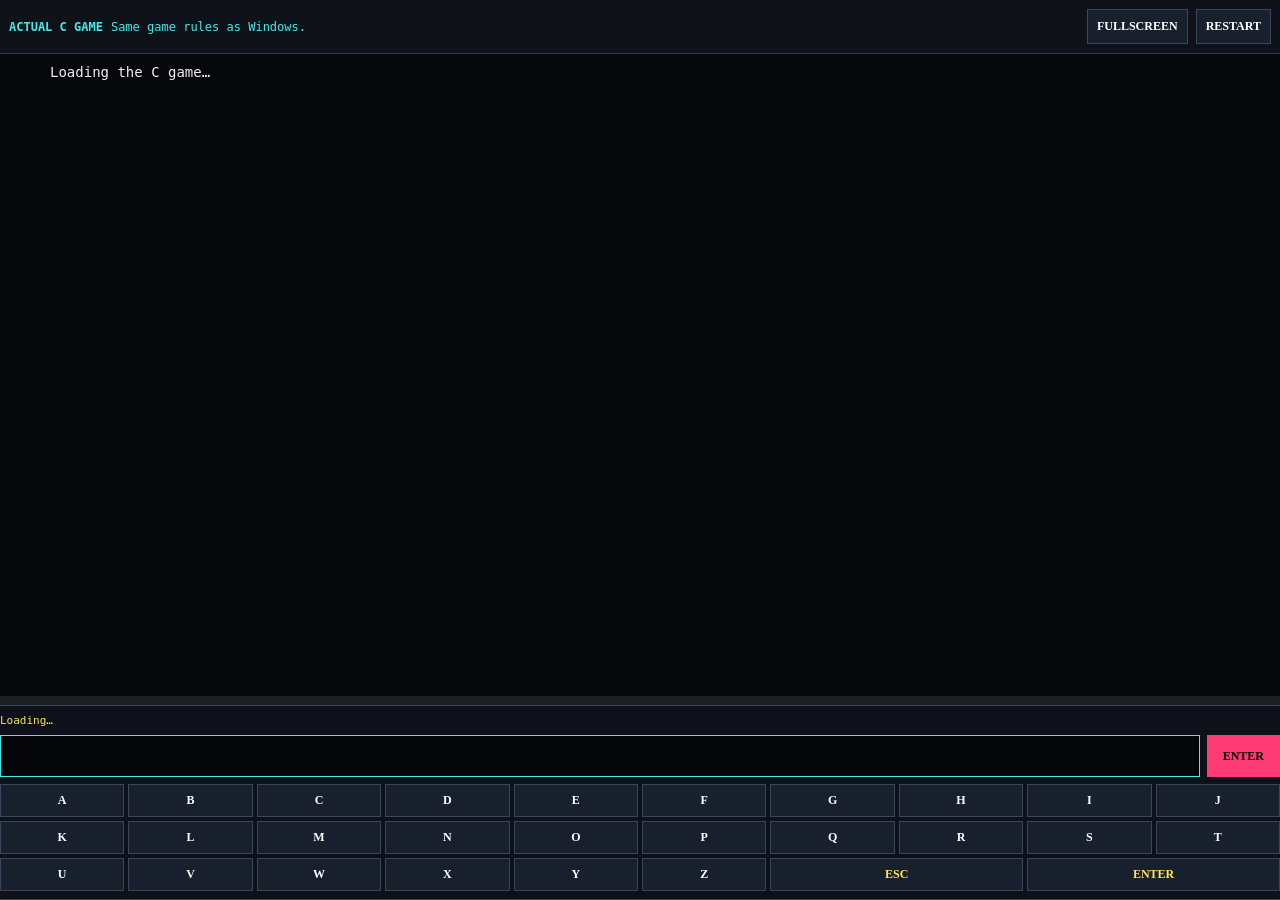
==== web/mirror.html @ 6268e867 "Preserve fullscreen activation from game frame" ====
<!doctype html>
<html lang="en"><head><meta charset="utf-8"><meta name="viewport" content="width=device-width,initial-scale=1,viewport-fit=cover"><title>Pimp Wyld C Mirror</title>
<style>
html,body{margin:0;background:rgba(5,6,9,.9);color:#eee;font-family:Consolas,monospace;overflow-x:hidden}.bar{position:sticky;top:0;z-index:3;display:flex;gap:8px;align-items:center;padding:9px;background:#10131be8;border-bottom:1px solid #303849;color:#45e9e9;font-size:12px}.bar button,.keybar button{background:#18202d;border:1px solid #3a465b;color:#fff;padding:9px;font:bold 12px Consolas;cursor:pointer}.bar button:first-of-type{margin-left:auto}.terminal{width:min(1180px,calc(100% - 20px));min-height:480px;margin:0 auto;padding:10px 10px 152px;white-space:pre-wrap;overflow-wrap:anywhere;font-size:clamp(9px,1.4vw,14px);line-height:1.18}.input-dock{position:fixed;z-index:4;left:50%;width:min(1500px,100%);transform:translateX(-50%);bottom:0;background:#0d1119ee;border:1px solid #3a465b;padding:8px;backdrop-filter:blur(8px)}.prompt{color:#ffe45c;font-size:11px;min-height:15px;margin-bottom:6px}.entry{display:flex;gap:7px}.entry input{min-width:0;flex:1;background:#050609;border:1px solid #48e7ea;color:#fff;padding:11px;font:16px Consolas}.entry button{background:#ff3a74;border:0;font:bold 12px Consolas;padding:0 16px}.keybar{display:grid;grid-template-columns:repeat(10,1fr);gap:4px;margin-top:7px}.keybar button{padding:8px 2px}.keybar .wide{grid-column:span 2;color:#ffe45c}@media(max-width:650px){.terminal{width:100%;min-height:420px;font-size:8px;padding:7px 7px 165px}.bar .hint{display:none}.keybar{grid-template-columns:repeat(7,1fr)}}
</style></head><body>
<div class="bar"><b>ACTUAL C GAME</b><span class="hint">Same game rules as Windows.</span><button id="fullBtn">FULLSCREEN</button><button onclick="location.reload()">RESTART</button></div>
<pre id="terminal" class="terminal">Loading the C game…</pre>
<div class="input-dock"><div id="prompt" class="prompt">Loading…</div><div class="entry"><input id="entry" inputmode="text" autocomplete="off" autocapitalize="characters" aria-label="Game command"><button id="send">ENTER</button></div><div id="keybar" class="keybar"></div></div>
<script>
function escapeHtml(s){return s.replace(/[&<>]/g,c=>({'&':'&amp;','<':'&lt;','>':'&gt;'}[c]))}
function xtermColor(n){const base=['#000000','#800000','#008000','#808000','#000080','#800080','#008080','#c0c0c0','#808080','#ff0000','#00ff00','#ffff00','#0000ff','#ff00ff','#00ffff','#ffffff'];if(n<16)return base[n];if(n<232){n-=16;const v=[0,95,135,175,215,255],r=v[Math.floor(n/36)],g=v[Math.floor(n%36/6)],b=v[n%6];return `rgb(${r},${g},${b})`}const c=8+(n-232)*10;return `rgb(${c},${c},${c})`}
function ansiHtml(raw){let out='',last=0,fg='',bg='',bold=false,open=false;const basicFg={30:0,31:1,32:2,33:3,34:4,35:5,36:6,37:7,90:8,91:9,92:10,93:11,94:12,95:13,96:14,97:15},basicBg={40:0,41:1,42:2,43:3,44:4,45:5,46:6,47:7,100:8,101:9,102:10,103:11,104:12,105:13,106:14,107:15},re=/\x1b\[([0-9;]*)m/g;function begin(){if(fg||bg||bold){out+=`<span style="${fg?'color:'+fg+';':''}${bg?'background-color:'+bg+';':''}${bold?'font-weight:700;':''}">`;open=true}}for(let m;(m=re.exec(raw));){out+=escapeHtml(raw.slice(last,m.index));if(open){out+='</span>';open=false}const codes=(m[1]||'0').split(';').map(Number);for(let i=0;i<codes.length;i++){const c=codes[i];if(c===0){fg='';bg='';bold=false}else if(c===1)bold=true;else if(c===22)bold=false;else if(c===39)fg='';else if(c===49)bg='';else if(basicFg[c]!==undefined)fg=xtermColor(basicFg[c]);else if(basicBg[c]!==undefined)bg=xtermColor(basicBg[c]);else if((c===38||c===48)&&codes[i+1]===5&&codes[i+2]!==undefined){if(c===38)fg=xtermColor(codes[i+2]);else bg=xtermColor(codes[i+2]);i+=2}else if((c===38||c===48)&&codes[i+1]===2&&codes[i+4]!==undefined){const rgb=`rgb(${codes[i+2]},${codes[i+3]},${codes[i+4]})`;if(c===38)fg=rgb;else bg=rgb;i+=4}}begin();last=re.lastIndex}out+=escapeHtml(raw.slice(last));if(open)out+='</span>';return out}
window.PimpTerminal={el:document.getElementById('terminal'),buffer:'',write(t){this.buffer+=t;this.buffer=this.buffer.replace(/\x1b\[2J\x1b\[H/g,'\f').split('\f').pop().replace(/\x1b\[[0-9;?]*[A-HJ-KSTf]/g,'');if(this.buffer.length>60000)this.buffer=this.buffer.slice(-60000);this.el.innerHTML=ansiHtml(this.buffer);requestAnimationFrame(()=>scrollTo(0,document.body.scrollHeight))}};
const entry=document.getElementById('entry'),promptEl=document.getElementById('prompt');let resolver=null,mode='key';
function finish(value){if(!resolver)return;const done=resolver;resolver=null;entry.value='';promptEl.textContent='Processing…';done(value)}
window.PimpInput={readKey(){mode='key';promptEl.textContent='Enter a command';entry.inputMode='text';entry.focus();return new Promise(r=>resolver=r)},readNumber(label){mode='number';promptEl.textContent=label;entry.inputMode='numeric';entry.focus();return new Promise(r=>resolver=r)}};
function submit(){let v=entry.value.trim();if(mode==='number')finish(Number.parseInt(v,10)||0);else finish((v||'\n').charCodeAt(0))}document.getElementById('send').onclick=submit;entry.addEventListener('keydown',e=>{if(e.key==='Enter'){e.preventDefault();submit()}else if(e.key==='Escape'){e.preventDefault();finish(27)}});
const keys='ABCDEFGHIJKLMNOPQRSTUVWXYZ'.split('').concat(['ESC','ENTER']);document.getElementById('keybar').innerHTML=keys.map(k=>`<button class="${k.length>1?'wide':''}" data-key="${k}">${k}</button>`).join('');document.getElementById('keybar').onclick=e=>{const k=e.target.dataset.key;if(!k)return;if(k==='ESC')finish(27);else if(k==='ENTER')finish(10);else finish(k.charCodeAt(0))};
document.getElementById('fullBtn').onclick=async()=>{try{if(window.parent!==window){const outer=window.parent.document.getElementById('gameStage');if(!window.parent.document.fullscreenElement)await outer.requestFullscreen();else await window.parent.document.exitFullscreen();return}if(!document.fullscreenElement)await document.documentElement.requestFullscreen();else await document.exitFullscreen()}catch{promptEl.textContent='Fullscreen is unavailable in this browser; rotate your phone for a larger view.'}};
</script><script src="engine.php?build=fb2d002"></script></body></html>
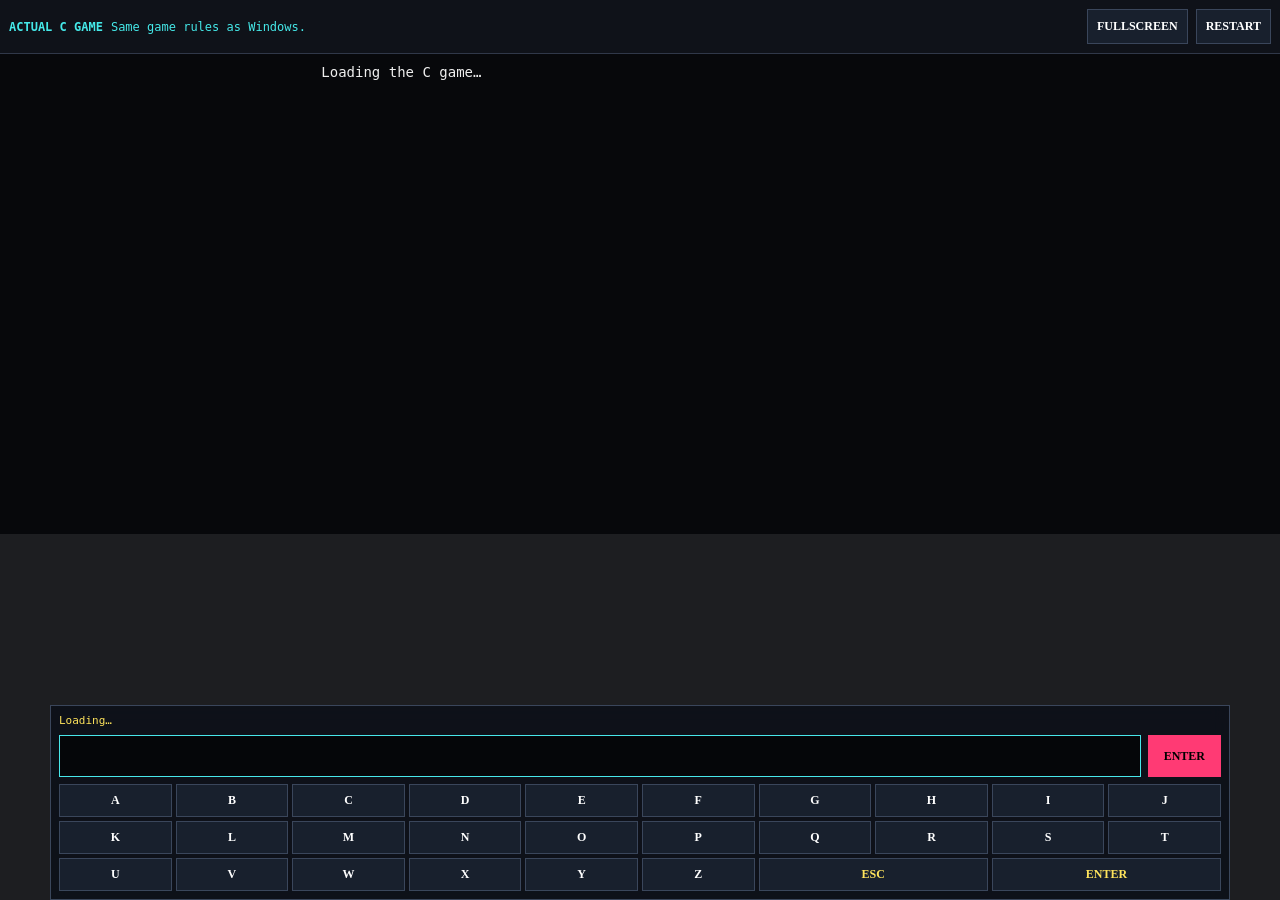
==== commit 78e3d456: "Center game and keep fullscreen controls visible" ====
--- a/web/mirror.html
+++ b/web/mirror.html
@@ -1,7 +1,8 @@
 <!doctype html>
 <html lang="en"><head><meta charset="utf-8"><meta name="viewport" content="width=device-width,initial-scale=1,viewport-fit=cover"><title>Pimp Wyld C Mirror</title>
 <style>
-html,body{margin:0;background:rgba(5,6,9,.9);color:#eee;font-family:Consolas,monospace;overflow-x:hidden}.bar{position:sticky;top:0;z-index:3;display:flex;gap:8px;align-items:center;padding:9px;background:#10131be8;border-bottom:1px solid #303849;color:#45e9e9;font-size:12px}.bar button,.keybar button{background:#18202d;border:1px solid #3a465b;color:#fff;padding:9px;font:bold 12px Consolas;cursor:pointer}.bar button:first-of-type{margin-left:auto}.terminal{width:min(1180px,calc(100% - 20px));min-height:480px;margin:0 auto;padding:10px 10px 152px;white-space:pre-wrap;overflow-wrap:anywhere;font-size:clamp(9px,1.4vw,14px);line-height:1.18}.input-dock{position:fixed;z-index:4;left:50%;width:min(1500px,100%);transform:translateX(-50%);bottom:0;background:#0d1119ee;border:1px solid #3a465b;padding:8px;backdrop-filter:blur(8px)}.prompt{color:#ffe45c;font-size:11px;min-height:15px;margin-bottom:6px}.entry{display:flex;gap:7px}.entry input{min-width:0;flex:1;background:#050609;border:1px solid #48e7ea;color:#fff;padding:11px;font:16px Consolas}.entry button{background:#ff3a74;border:0;font:bold 12px Consolas;padding:0 16px}.keybar{display:grid;grid-template-columns:repeat(10,1fr);gap:4px;margin-top:7px}.keybar button{padding:8px 2px}.keybar .wide{grid-column:span 2;color:#ffe45c}@media(max-width:650px){.terminal{width:100%;min-height:420px;font-size:8px;padding:7px 7px 165px}.bar .hint{display:none}.keybar{grid-template-columns:repeat(7,1fr)}}
+*{box-sizing:border-box}html,body{margin:0;background:rgba(5,6,9,.9);color:#eee;font-family:Consolas,monospace;overflow-x:hidden}.bar{position:sticky;top:0;z-index:3;display:flex;gap:8px;align-items:center;padding:9px;background:#10131be8;border-bottom:1px solid #303849;color:#45e9e9;font-size:12px}.bar button,.keybar button{background:#18202d;border:1px solid #3a465b;color:#fff;padding:9px;font:bold 12px Consolas;cursor:pointer}.bar button:first-of-type{margin-left:auto}.terminal{width:fit-content;min-width:min(78ch,calc(100% - 20px));max-width:calc(100% - 20px);min-height:480px;margin:0 auto;padding:10px 10px 230px;white-space:pre;overflow-wrap:normal;overflow-x:auto;font-size:clamp(9px,1.4vw,14px);line-height:1.18}.input-dock{position:fixed;z-index:4;left:50%;width:min(1180px,calc(100% - 20px));transform:translateX(-50%);bottom:0;background:#0d1119ee;border:1px solid #3a465b;padding:8px;backdrop-filter:blur(8px)}.prompt{color:#ffe45c;font-size:11px;min-height:15px;margin-bottom:6px}.entry{display:flex;gap:7px}.entry input{min-width:0;flex:1;background:#050609;border:1px solid #48e7ea;color:#fff;padding:11px;font:16px Consolas}.entry button{background:#ff3a74;border:0;font:bold 12px Consolas;padding:0 16px}.keybar{display:grid;grid-template-columns:repeat(10,1fr);gap:4px;margin-top:7px}.keybar button{padding:8px 2px}.keybar .wide{grid-column:span 2;color:#ffe45c}@media(max-width:650px){.terminal{width:100%;min-width:100%;max-width:100%;min-height:420px;font-size:8px;padding:7px 7px 225px}.input-dock{width:100%}.bar .hint{display:none}.keybar{grid-template-columns:repeat(7,1fr)}}
+html.backdrop-mode,html.backdrop-mode body{background:rgba(2,6,12,.64)}html.backdrop-mode .bar{background:#08101bcc}html.backdrop-mode .input-dock{background:#08101cdd}html.backdrop-mode .keybar button{padding:6px 2px}
 </style></head><body>
 <div class="bar"><b>ACTUAL C GAME</b><span class="hint">Same game rules as Windows.</span><button id="fullBtn">FULLSCREEN</button><button onclick="location.reload()">RESTART</button></div>
 <pre id="terminal" class="terminal">Loading the C game…</pre>
@@ -17,4 +18,5 @@
 function submit(){let v=entry.value.trim();if(mode==='number')finish(Number.parseInt(v,10)||0);else finish((v||'\n').charCodeAt(0))}document.getElementById('send').onclick=submit;entry.addEventListener('keydown',e=>{if(e.key==='Enter'){e.preventDefault();submit()}else if(e.key==='Escape'){e.preventDefault();finish(27)}});
 const keys='ABCDEFGHIJKLMNOPQRSTUVWXYZ'.split('').concat(['ESC','ENTER']);document.getElementById('keybar').innerHTML=keys.map(k=>`<button class="${k.length>1?'wide':''}" data-key="${k}">${k}</button>`).join('');document.getElementById('keybar').onclick=e=>{const k=e.target.dataset.key;if(!k)return;if(k==='ESC')finish(27);else if(k==='ENTER')finish(10);else finish(k.charCodeAt(0))};
 document.getElementById('fullBtn').onclick=async()=>{try{if(window.parent!==window){const outer=window.parent.document.getElementById('gameStage');if(!window.parent.document.fullscreenElement)await outer.requestFullscreen();else await window.parent.document.exitFullscreen();return}if(!document.fullscreenElement)await document.documentElement.requestFullscreen();else await document.exitFullscreen()}catch{promptEl.textContent='Fullscreen is unavailable in this browser; rotate your phone for a larger view.'}};
+window.addEventListener('message',event=>{if(event.origin===location.origin&&event.data?.type==='pimp-backdrop')document.documentElement.classList.toggle('backdrop-mode',!!event.data.active)});
 </script><script src="engine.php?build=fb2d002"></script></body></html>
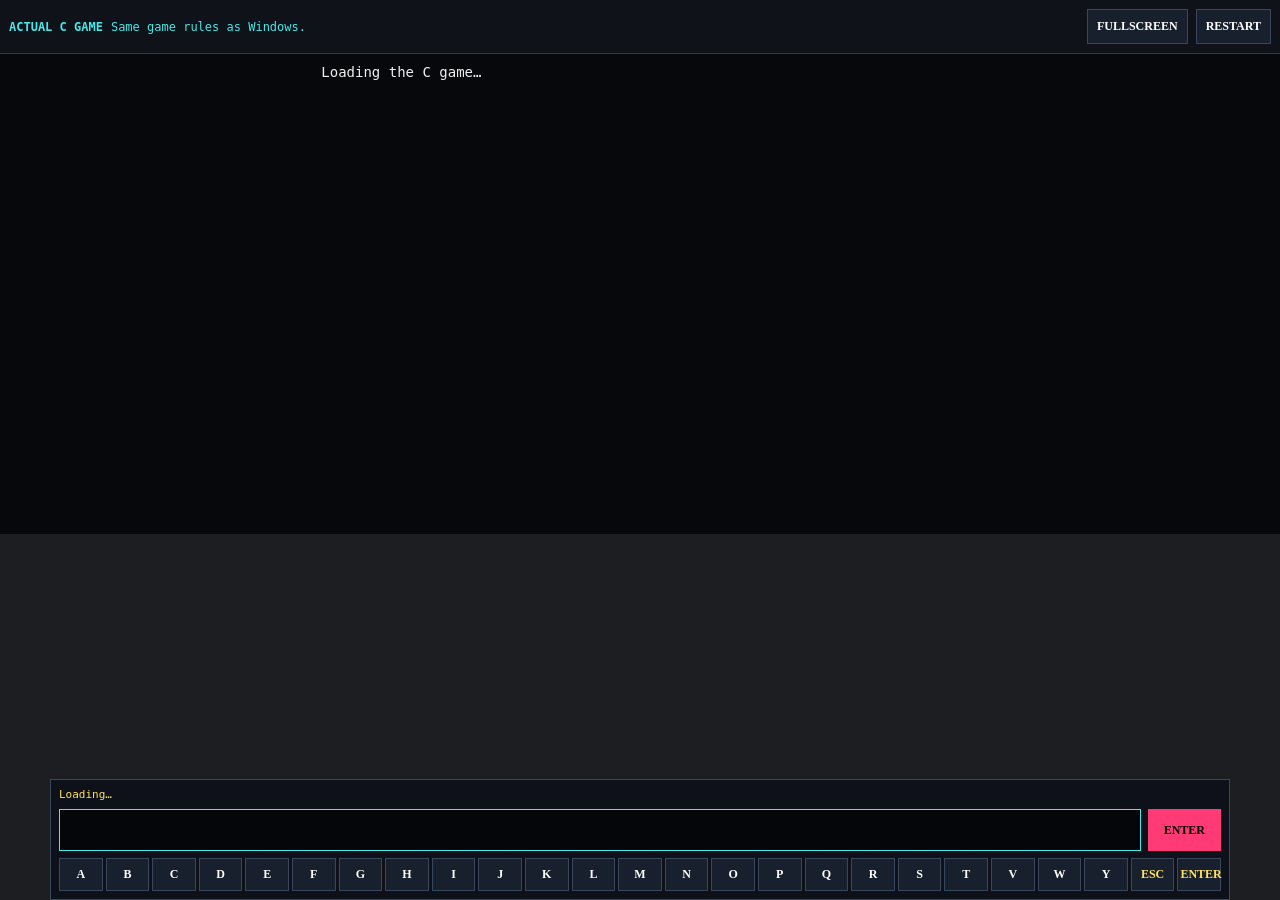
==== commit 866af848: "Compact fullscreen game controls" ====
--- a/web/mirror.html
+++ b/web/mirror.html
@@ -1,8 +1,8 @@
 <!doctype html>
 <html lang="en"><head><meta charset="utf-8"><meta name="viewport" content="width=device-width,initial-scale=1,viewport-fit=cover"><title>Pimp Wyld C Mirror</title>
 <style>
-*{box-sizing:border-box}html,body{margin:0;background:rgba(5,6,9,.9);color:#eee;font-family:Consolas,monospace;overflow-x:hidden}.bar{position:sticky;top:0;z-index:3;display:flex;gap:8px;align-items:center;padding:9px;background:#10131be8;border-bottom:1px solid #303849;color:#45e9e9;font-size:12px}.bar button,.keybar button{background:#18202d;border:1px solid #3a465b;color:#fff;padding:9px;font:bold 12px Consolas;cursor:pointer}.bar button:first-of-type{margin-left:auto}.terminal{width:fit-content;min-width:min(78ch,calc(100% - 20px));max-width:calc(100% - 20px);min-height:480px;margin:0 auto;padding:10px 10px 230px;white-space:pre;overflow-wrap:normal;overflow-x:auto;font-size:clamp(9px,1.4vw,14px);line-height:1.18}.input-dock{position:fixed;z-index:4;left:50%;width:min(1180px,calc(100% - 20px));transform:translateX(-50%);bottom:0;background:#0d1119ee;border:1px solid #3a465b;padding:8px;backdrop-filter:blur(8px)}.prompt{color:#ffe45c;font-size:11px;min-height:15px;margin-bottom:6px}.entry{display:flex;gap:7px}.entry input{min-width:0;flex:1;background:#050609;border:1px solid #48e7ea;color:#fff;padding:11px;font:16px Consolas}.entry button{background:#ff3a74;border:0;font:bold 12px Consolas;padding:0 16px}.keybar{display:grid;grid-template-columns:repeat(10,1fr);gap:4px;margin-top:7px}.keybar button{padding:8px 2px}.keybar .wide{grid-column:span 2;color:#ffe45c}@media(max-width:650px){.terminal{width:100%;min-width:100%;max-width:100%;min-height:420px;font-size:8px;padding:7px 7px 225px}.input-dock{width:100%}.bar .hint{display:none}.keybar{grid-template-columns:repeat(7,1fr)}}
-html.backdrop-mode,html.backdrop-mode body{background:rgba(2,6,12,.64)}html.backdrop-mode .bar{background:#08101bcc}html.backdrop-mode .input-dock{background:#08101cdd}html.backdrop-mode .keybar button{padding:6px 2px}
+*{box-sizing:border-box}html,body{margin:0;background:rgba(5,6,9,.9);color:#eee;font-family:Consolas,monospace;overflow-x:hidden}.bar{position:sticky;top:0;z-index:3;display:flex;gap:8px;align-items:center;padding:9px;background:#10131be8;border-bottom:1px solid #303849;color:#45e9e9;font-size:12px}.bar button,.keybar button{background:#18202d;border:1px solid #3a465b;color:#fff;padding:9px;font:bold 12px Consolas;cursor:pointer}.bar button:first-of-type{margin-left:auto}.terminal{width:fit-content;min-width:min(78ch,calc(100% - 20px));max-width:calc(100% - 20px);min-height:480px;margin:0 auto;padding:10px 10px 230px;white-space:pre;overflow-wrap:normal;overflow-x:auto;font-size:clamp(9px,1.4vw,14px);line-height:1.18}.input-dock{position:fixed;z-index:4;left:50%;width:min(1180px,calc(100% - 20px));transform:translateX(-50%);bottom:0;background:#0d1119ee;border:1px solid #3a465b;padding:8px;backdrop-filter:blur(8px)}.prompt{color:#ffe45c;font-size:11px;min-height:15px;margin-bottom:6px}.entry{display:flex;gap:7px}.entry input{min-width:0;flex:1;background:#050609;border:1px solid #48e7ea;color:#fff;padding:11px;font:16px Consolas}.entry button{background:#ff3a74;border:0;font:bold 12px Consolas;padding:0 16px}.keybar{display:grid;grid-template-columns:repeat(25,minmax(34px,1fr));gap:3px;margin-top:7px}.keybar button{padding:8px 2px}.keybar .wide{color:#ffe45c}@media(max-width:650px){.terminal{width:100%;min-width:100%;max-width:100%;min-height:420px;font-size:8px;padding:7px 7px 225px}.input-dock{width:100%}.bar .hint{display:none}.keybar{grid-template-columns:repeat(8,1fr)}}
+html.backdrop-mode,html.backdrop-mode body{background:rgba(2,6,12,.64)}html.backdrop-mode .bar{background:#08101bcc}html.backdrop-mode .terminal{min-height:0;padding-bottom:8px}html.backdrop-mode .input-dock{position:relative;left:auto;bottom:auto;transform:none;margin:8px auto 0;background:#08101cdd}html.backdrop-mode .keybar button{padding:6px 1px}
 </style></head><body>
 <div class="bar"><b>ACTUAL C GAME</b><span class="hint">Same game rules as Windows.</span><button id="fullBtn">FULLSCREEN</button><button onclick="location.reload()">RESTART</button></div>
 <pre id="terminal" class="terminal">Loading the C game…</pre>
@@ -16,7 +16,7 @@
 function finish(value){if(!resolver)return;const done=resolver;resolver=null;entry.value='';promptEl.textContent='Processing…';done(value)}
 window.PimpInput={readKey(){mode='key';promptEl.textContent='Enter a command';entry.inputMode='text';entry.focus();return new Promise(r=>resolver=r)},readNumber(label){mode='number';promptEl.textContent=label;entry.inputMode='numeric';entry.focus();return new Promise(r=>resolver=r)}};
 function submit(){let v=entry.value.trim();if(mode==='number')finish(Number.parseInt(v,10)||0);else finish((v||'\n').charCodeAt(0))}document.getElementById('send').onclick=submit;entry.addEventListener('keydown',e=>{if(e.key==='Enter'){e.preventDefault();submit()}else if(e.key==='Escape'){e.preventDefault();finish(27)}});
-const keys='ABCDEFGHIJKLMNOPQRSTUVWXYZ'.split('').concat(['ESC','ENTER']);document.getElementById('keybar').innerHTML=keys.map(k=>`<button class="${k.length>1?'wide':''}" data-key="${k}">${k}</button>`).join('');document.getElementById('keybar').onclick=e=>{const k=e.target.dataset.key;if(!k)return;if(k==='ESC')finish(27);else if(k==='ENTER')finish(10);else finish(k.charCodeAt(0))};
+const keys='ABCDEFGHIJKLMNOPQRSTVWY'.split('').concat(['ESC','ENTER']);document.getElementById('keybar').innerHTML=keys.map(k=>`<button class="${k.length>1?'wide':''}" data-key="${k}">${k}</button>`).join('');document.getElementById('keybar').onclick=e=>{const k=e.target.dataset.key;if(!k)return;if(k==='ESC')finish(27);else if(k==='ENTER')finish(10);else finish(k.charCodeAt(0))};
 document.getElementById('fullBtn').onclick=async()=>{try{if(window.parent!==window){const outer=window.parent.document.getElementById('gameStage');if(!window.parent.document.fullscreenElement)await outer.requestFullscreen();else await window.parent.document.exitFullscreen();return}if(!document.fullscreenElement)await document.documentElement.requestFullscreen();else await document.exitFullscreen()}catch{promptEl.textContent='Fullscreen is unavailable in this browser; rotate your phone for a larger view.'}};
 window.addEventListener('message',event=>{if(event.origin===location.origin&&event.data?.type==='pimp-backdrop')document.documentElement.classList.toggle('backdrop-mode',!!event.data.active)});
 </script><script src="engine.php?build=fb2d002"></script></body></html>
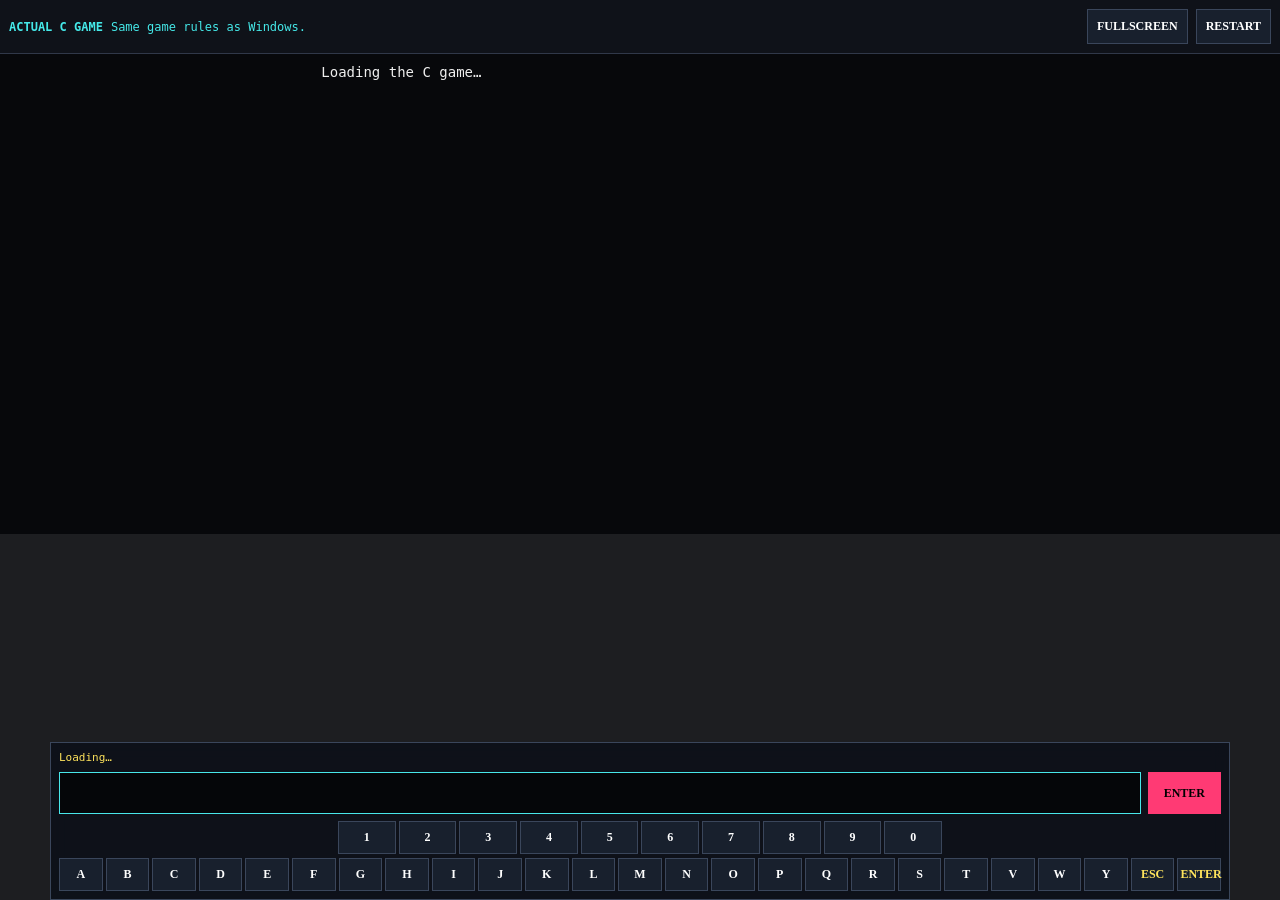
==== commit a5fff346: "Add centered numeric game controls" ====
--- a/web/mirror.html
+++ b/web/mirror.html
@@ -1,7 +1,7 @@
 <!doctype html>
 <html lang="en"><head><meta charset="utf-8"><meta name="viewport" content="width=device-width,initial-scale=1,viewport-fit=cover"><title>Pimp Wyld C Mirror</title>
 <style>
-*{box-sizing:border-box}html,body{margin:0;background:rgba(5,6,9,.9);color:#eee;font-family:Consolas,monospace;overflow-x:hidden}.bar{position:sticky;top:0;z-index:3;display:flex;gap:8px;align-items:center;padding:9px;background:#10131be8;border-bottom:1px solid #303849;color:#45e9e9;font-size:12px}.bar button,.keybar button{background:#18202d;border:1px solid #3a465b;color:#fff;padding:9px;font:bold 12px Consolas;cursor:pointer}.bar button:first-of-type{margin-left:auto}.terminal{width:fit-content;min-width:min(78ch,calc(100% - 20px));max-width:calc(100% - 20px);min-height:480px;margin:0 auto;padding:10px 10px 230px;white-space:pre;overflow-wrap:normal;overflow-x:auto;font-size:clamp(9px,1.4vw,14px);line-height:1.18}.input-dock{position:fixed;z-index:4;left:50%;width:min(1180px,calc(100% - 20px));transform:translateX(-50%);bottom:0;background:#0d1119ee;border:1px solid #3a465b;padding:8px;backdrop-filter:blur(8px)}.prompt{color:#ffe45c;font-size:11px;min-height:15px;margin-bottom:6px}.entry{display:flex;gap:7px}.entry input{min-width:0;flex:1;background:#050609;border:1px solid #48e7ea;color:#fff;padding:11px;font:16px Consolas}.entry button{background:#ff3a74;border:0;font:bold 12px Consolas;padding:0 16px}.keybar{display:grid;grid-template-columns:repeat(25,minmax(34px,1fr));gap:3px;margin-top:7px}.keybar button{padding:8px 2px}.keybar .wide{color:#ffe45c}@media(max-width:650px){.terminal{width:100%;min-width:100%;max-width:100%;min-height:420px;font-size:8px;padding:7px 7px 225px}.input-dock{width:100%}.bar .hint{display:none}.keybar{grid-template-columns:repeat(8,1fr)}}
+*{box-sizing:border-box}html,body{margin:0;background:rgba(5,6,9,.9);color:#eee;font-family:Consolas,monospace;overflow-x:hidden}.bar{position:sticky;top:0;z-index:3;display:flex;gap:8px;align-items:center;padding:9px;background:#10131be8;border-bottom:1px solid #303849;color:#45e9e9;font-size:12px}.bar button,.keybar button{background:#18202d;border:1px solid #3a465b;color:#fff;padding:9px;font:bold 12px Consolas;cursor:pointer}.bar button:first-of-type{margin-left:auto}.terminal{width:fit-content;min-width:min(78ch,calc(100% - 20px));max-width:calc(100% - 20px);min-height:480px;margin:0 auto;padding:10px 10px 230px;white-space:pre;overflow-wrap:normal;overflow-x:auto;font-size:clamp(9px,1.4vw,14px);line-height:1.18}.input-dock{position:fixed;z-index:4;left:50%;width:min(1180px,calc(100% - 20px));transform:translateX(-50%);bottom:0;background:#0d1119ee;border:1px solid #3a465b;padding:8px;backdrop-filter:blur(8px)}.prompt{color:#ffe45c;font-size:11px;min-height:15px;margin-bottom:6px}.entry{display:flex;gap:7px}.entry input{min-width:0;flex:1;background:#050609;border:1px solid #48e7ea;color:#fff;padding:11px;font:16px Consolas}.entry button{background:#ff3a74;border:0;font:bold 12px Consolas;padding:0 16px}.keybar{margin-top:7px}.keyrow{display:grid;gap:3px}.number-row{grid-template-columns:repeat(10,minmax(34px,1fr));width:52%;margin:0 auto 4px}.command-row{grid-template-columns:repeat(25,minmax(34px,1fr))}.keybar button{padding:8px 2px}.keybar .wide{color:#ffe45c}@media(max-width:650px){.terminal{width:100%;min-width:100%;max-width:100%;min-height:420px;font-size:8px;padding:7px 7px 225px}.input-dock{width:100%}.bar .hint{display:none}.number-row{width:82%}.command-row{grid-template-columns:repeat(8,1fr)}}
 html.backdrop-mode,html.backdrop-mode body{background:rgba(2,6,12,.64)}html.backdrop-mode .bar{background:#08101bcc}html.backdrop-mode .terminal{min-height:0;padding-bottom:8px}html.backdrop-mode .input-dock{position:relative;left:auto;bottom:auto;transform:none;margin:8px auto 0;background:#08101cdd}html.backdrop-mode .keybar button{padding:6px 1px}
 </style></head><body>
 <div class="bar"><b>ACTUAL C GAME</b><span class="hint">Same game rules as Windows.</span><button id="fullBtn">FULLSCREEN</button><button onclick="location.reload()">RESTART</button></div>
@@ -16,7 +16,7 @@
 function finish(value){if(!resolver)return;const done=resolver;resolver=null;entry.value='';promptEl.textContent='Processing…';done(value)}
 window.PimpInput={readKey(){mode='key';promptEl.textContent='Enter a command';entry.inputMode='text';entry.focus();return new Promise(r=>resolver=r)},readNumber(label){mode='number';promptEl.textContent=label;entry.inputMode='numeric';entry.focus();return new Promise(r=>resolver=r)}};
 function submit(){let v=entry.value.trim();if(mode==='number')finish(Number.parseInt(v,10)||0);else finish((v||'\n').charCodeAt(0))}document.getElementById('send').onclick=submit;entry.addEventListener('keydown',e=>{if(e.key==='Enter'){e.preventDefault();submit()}else if(e.key==='Escape'){e.preventDefault();finish(27)}});
-const keys='ABCDEFGHIJKLMNOPQRSTVWY'.split('').concat(['ESC','ENTER']);document.getElementById('keybar').innerHTML=keys.map(k=>`<button class="${k.length>1?'wide':''}" data-key="${k}">${k}</button>`).join('');document.getElementById('keybar').onclick=e=>{const k=e.target.dataset.key;if(!k)return;if(k==='ESC')finish(27);else if(k==='ENTER')finish(10);else finish(k.charCodeAt(0))};
+const numbers='1234567890'.split(''),keys='ABCDEFGHIJKLMNOPQRSTVWY'.split('').concat(['ESC','ENTER']),buttons=row=>row.map(k=>`<button class="${k.length>1?'wide':''}" data-key="${k}">${k}</button>`).join('');document.getElementById('keybar').innerHTML=`<div class="keyrow number-row">${buttons(numbers)}</div><div class="keyrow command-row">${buttons(keys)}</div>`;document.getElementById('keybar').onclick=e=>{const k=e.target.dataset.key;if(!k)return;if(k==='ESC')finish(27);else if(k==='ENTER')finish(10);else if(mode==='number'){entry.value+=k;entry.focus()}else finish(k.charCodeAt(0))};
 document.getElementById('fullBtn').onclick=async()=>{try{if(window.parent!==window){const outer=window.parent.document.getElementById('gameStage');if(!window.parent.document.fullscreenElement)await outer.requestFullscreen();else await window.parent.document.exitFullscreen();return}if(!document.fullscreenElement)await document.documentElement.requestFullscreen();else await document.exitFullscreen()}catch{promptEl.textContent='Fullscreen is unavailable in this browser; rotate your phone for a larger view.'}};
 window.addEventListener('message',event=>{if(event.origin===location.origin&&event.data?.type==='pimp-backdrop')document.documentElement.classList.toggle('backdrop-mode',!!event.data.active)});
 </script><script src="engine.php?build=fb2d002"></script></body></html>
